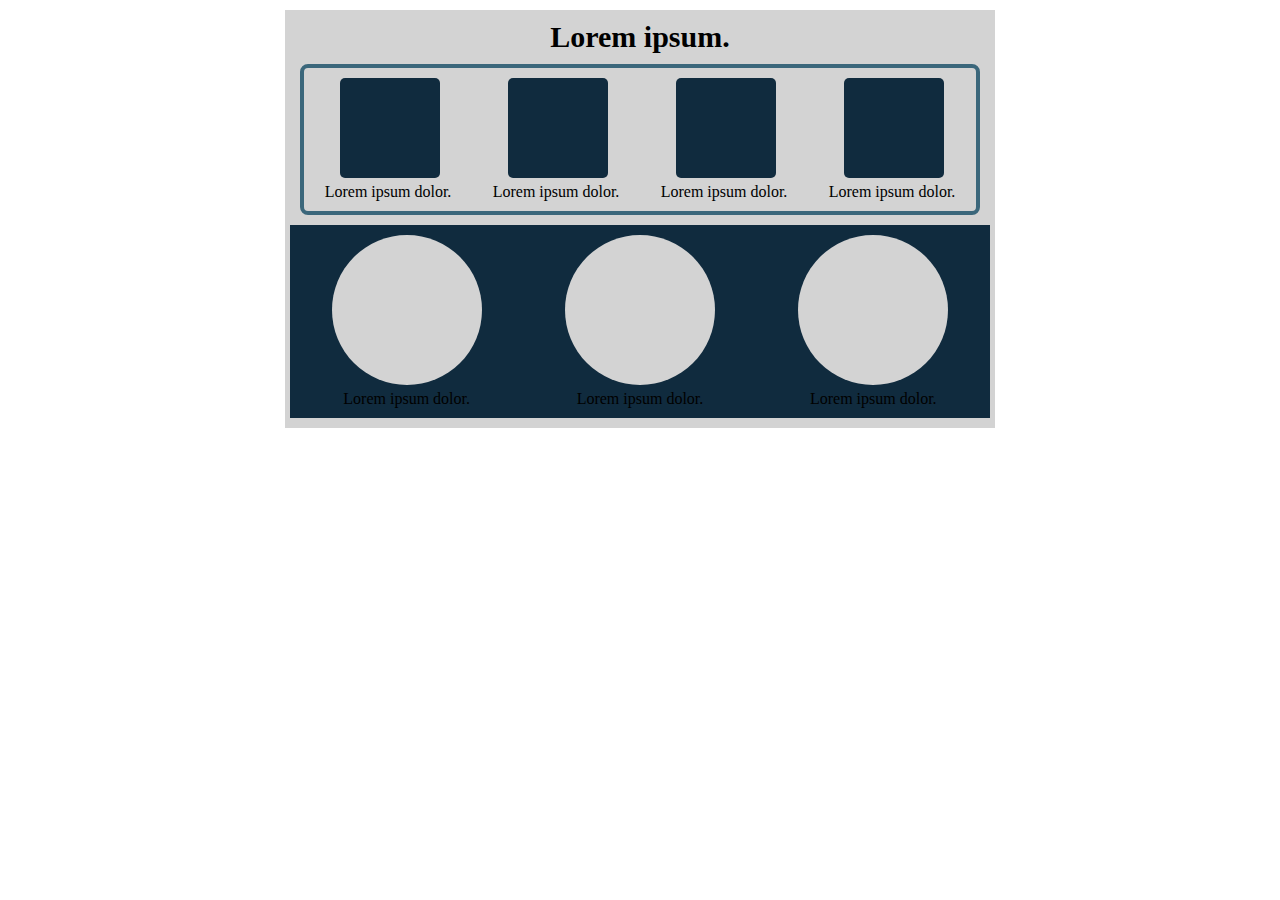
==== homework 5/index.html @ 58d88098 "Homework 5(Без @media)" ====
<!doctype html>
<html lang="en">
<head>
    <link rel="stylesheet" href="style.css">
    <meta charset="UTF-8">
    <meta name="viewport"
          content="width=device-width, user-scalable=no, initial-scale=1.0, maximum-scale=1.0, minimum-scale=1.0">
    <meta http-equiv="X-UA-Compatible" content="ie=edge">
    <title>Document</title>
</head>
<body>
<div class="block">
    <div class="box-circle">
        <h1 class="firm flex">Lorem ipsum.</h1>
        <div class="centr_box j-content">
            <div class="centr_circle">
                <div class="centr_top__circle"></div>
                <div class="centr_top__circle__description">Lorem ipsum dolor.</div>
            </div>
            <div class="centr_circle">
                <div class="centr_top__circle"></div>
                <div class="centr_top__circle__description">Lorem ipsum dolor.</div>
            </div>
            <div class="centr_circle">
                <div class="centr_top__circle"></div>
                <div class="centr_top__circle__description">Lorem ipsum dolor.</div>
            </div>
            <div class="centr_circle">
                <div class="centr_top__circle"></div>
                <div class="centr_top__circle__description">Lorem ipsum dolor.</div>
            </div>
        </div>
    </div>

    <div class="box j-content">
        <div class="centr_inbox">
            <div class="centr_buttom__box"></div>
            <div class="centr_buttom__box__description">Lorem ipsum dolor.</div>
        </div>
        <div class="centr_inbox">
            <div class="centr_buttom__box"></div>
            <div class="centr_buttom__box__description">Lorem ipsum dolor.</div>
        </div>
        <div class="centr_inbox">
            <div class="centr_buttom__box"></div>
            <div class="centr_buttom__box__description">Lorem ipsum dolor.</div>
        </div>
    </div>
</div>




</body>
</html>
---- homework 5/style.css ----
:root {
    --color-dark-blue: #102B3E;
    --color-light-aqua: #3B677B;

}


* {
    margin: 5px auto;
    padding: 0;

}

.flex {
    display: flex;
    justify-content: center;
    align-items: center;

}

.block {
    width: 700px;
    margin: 0 auto;
    padding: 5px;
    /*border: 3px solid var(--color-light-aqua);*/
    background-color: lightgray;

}

.centr_box {
    display: flex;
    border: 4px solid var(--color-light-aqua);
    border-radius: 8px;
    flex-direction:row;
    margin: 10px;
}


.firm {
    font-size: 30px;

}

.centr_top__circle {
    display: flex;
    flex-direction: column;
    width: 100px;
    height: 100px;
    background-color: var(--color-dark-blue);
    border-radius: 5px;
    margin: 5px 0px 0px 15px;

}

.centr_top__circle__description{
    display: flex;
    justify-content: flex-end;
text-align: center;
    flex-direction: column;
    align-items: center;
}

.j-content{
    display: flex;
    justify-content: space-between;


}

.centr_buttom__box {
    display: flex;
    flex-direction: column;
    width: 150px;
    height: 150px;
    background-color: lightgray;
    border-radius: 50%;
    margin: 5px;
}
.centr_buttom__box__description {
    display: flex;
    justify-content: center;
    text-align: center;
    flex-direction: column;
}




.box{
    display: flex;
    background-color: var(--color-dark-blue);}
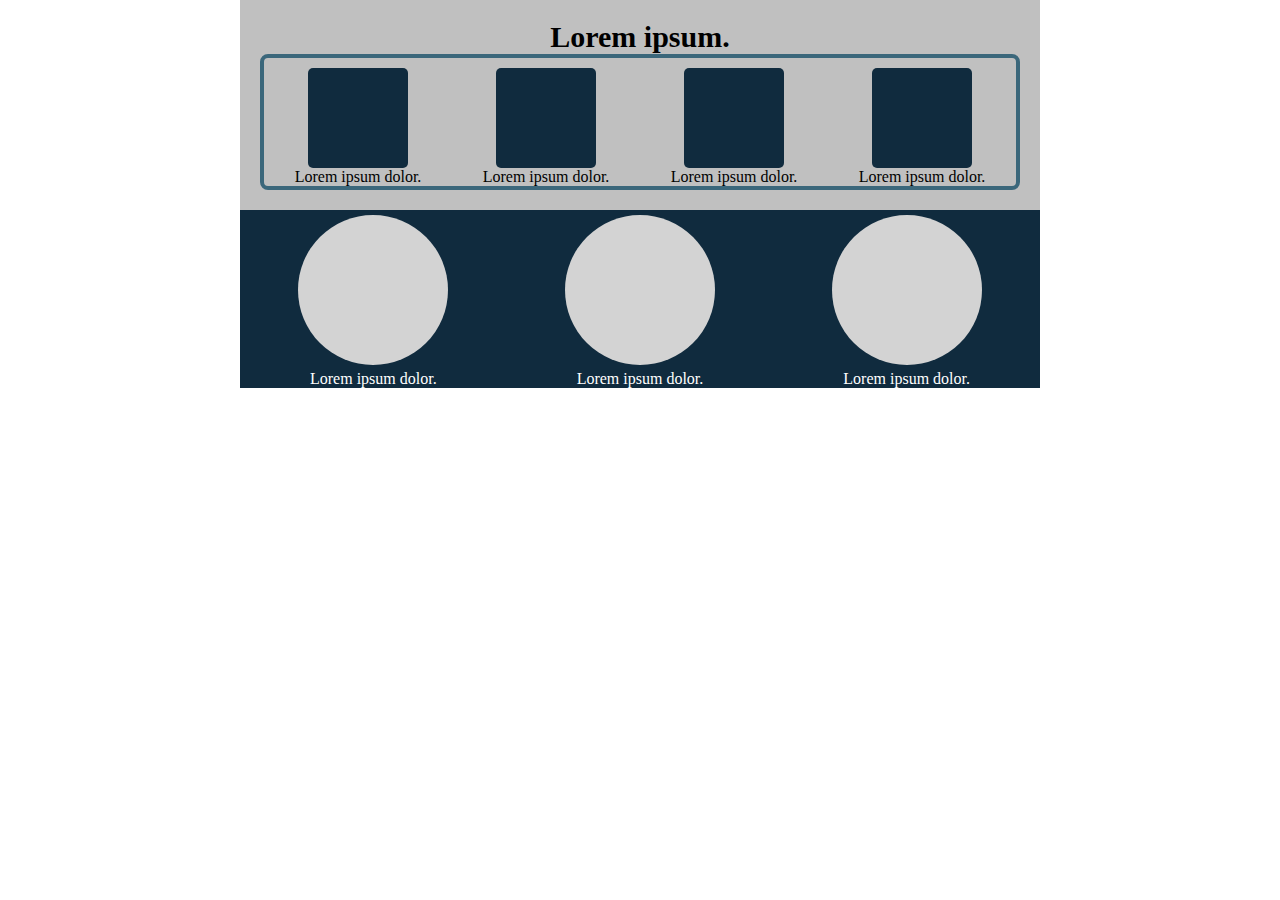
==== commit 0cca6954: "З(@media)" ====
--- a/homework 5/index.html
+++ b/homework 5/index.html
@@ -2,6 +2,7 @@
 <html lang="en">
 <head>
     <link rel="stylesheet" href="style.css">
+    <link rel="stylesheet" href="media.css">
     <meta charset="UTF-8">
     <meta name="viewport"
           content="width=device-width, user-scalable=no, initial-scale=1.0, maximum-scale=1.0, minimum-scale=1.0">
@@ -9,7 +10,7 @@
     <title>Document</title>
 </head>
 <body>
-<div class="block">
+<div class="block wrapper">
     <div class="box-circle">
         <h1 class="firm flex">Lorem ipsum.</h1>
         <div class="centr_box j-content">
@@ -32,7 +33,7 @@
         </div>
     </div>
 
-    <div class="box j-content">
+    <div class="box">
         <div class="centr_inbox">
             <div class="centr_buttom__box"></div>
             <div class="centr_buttom__box__description">Lorem ipsum dolor.</div>
--- a/homework 5/style.css
+++ b/homework 5/style.css
@@ -6,9 +6,13 @@
 
 
 * {
-    margin: 5px auto;
-    padding: 0;
+    margin: 0 auto;
 
+}
+
+.box-circle{
+    background-color: silver;
+    padding:20px ;
 }
 
 .flex {
@@ -17,22 +21,19 @@
     align-items: center;
 
 }
+.wrapper {
+    max-width: 800px;
+    margin: 0 auto;
+    padding: 0 65px;
+}
 
-.block {
-    width: 700px;
-    margin: 0 auto;
-    padding: 5px;
-    /*border: 3px solid var(--color-light-aqua);*/
-    background-color: lightgray;
-
-}
 
 .centr_box {
     display: flex;
     border: 4px solid var(--color-light-aqua);
     border-radius: 8px;
-    flex-direction:row;
-    margin: 10px;
+    flex-direction: row;
+    padding-top: 10px;
 }
 
 
@@ -48,19 +49,18 @@
     height: 100px;
     background-color: var(--color-dark-blue);
     border-radius: 5px;
-    margin: 5px 0px 0px 15px;
 
 }
 
-.centr_top__circle__description{
+.centr_top__circle__description {
     display: flex;
     justify-content: flex-end;
-text-align: center;
+    text-align: center;
     flex-direction: column;
     align-items: center;
 }
 
-.j-content{
+.j-content {
     display: flex;
     justify-content: space-between;
 
@@ -76,19 +76,20 @@
     border-radius: 50%;
     margin: 5px;
 }
+
 .centr_buttom__box__description {
     display: flex;
     justify-content: center;
     text-align: center;
     flex-direction: column;
+    color: white;
+}
+
+
+.box {
+    display: flex;
+    background-color: var(--color-dark-blue);
 }
 
 
 
-
-.box{
-    display: flex;
-    background-color: var(--color-dark-blue);}
-
-
-
--- a/homework 5/media.css
+++ b/homework 5/media.css
@@ -0,0 +1,15 @@
+@media screen and (max-width: 411px ) {
+.centr_box{
+    position: relative;
+    left: 24px;
+    width: 80%;
+    display: inline-block;
+    flex-direction: column;
+    margin-bottom: 5px;
+}
+
+.box{
+    display: flex;
+    flex-direction: column;
+}
+}